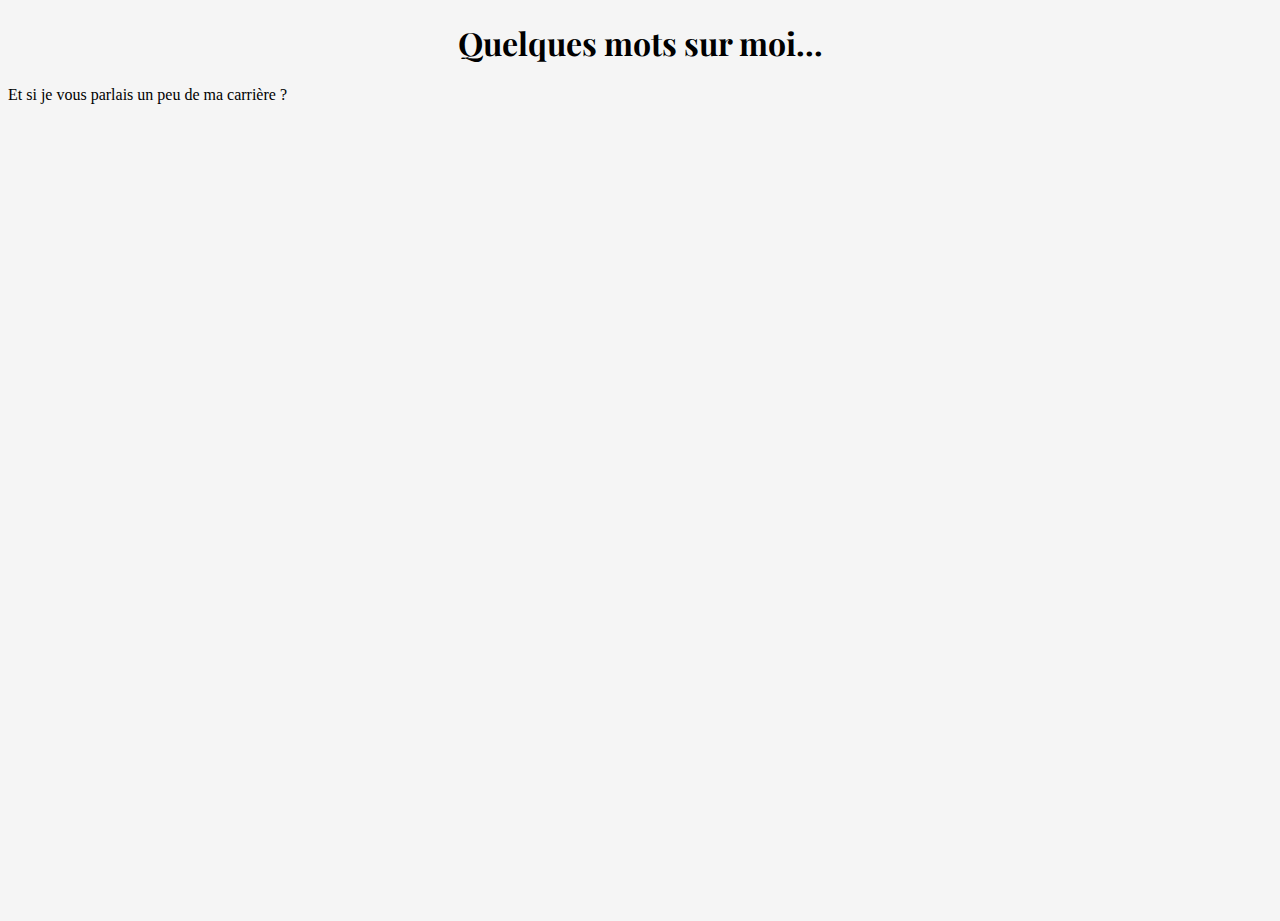
==== about.html @ ff3b2296 "Ajout du fichier About.html à la racine" ====
<!DOCTYPE html>
<html lang="fr" dir="ltr">
  <head>
    <meta charset="utf-8">
    <meta name="viewport" content="width=device-width, initial-scale=1, shrink-to-fit=no">
    <meta name="description" content="">
    <meta name="author" content="Sébastien Merour">

    <!-- style -->
    <link rel="stylesheet" href="https://stackpath.bootstrapcdn.com/bootstrap/4.2.1/css/bootstrap.min.css" integrity="sha384-GJzZqFGwb1QTTN6wy59ffF1BuGJpLSa9DkKMp0DgiMDm4iYMj70gZWKYbI706tWS" crossorigin="anonymous">
    <link href="https://fonts.googleapis.com/css?family=Playfair+Display:400,700,900" rel="stylesheet">
    <link href="../open-iconic/font/css/open-iconic-bootstrap.css" rel="stylesheet">
    <link rel="stylesheet" type="text/css" href="blog.css">

    <title>About</title>
  </head>
  <body>
    <h1>Quelques mots sur moi...</h1>
    <p>Et si je vous parlais un peu de ma carrière ?</p>
  </body>
</html>
---- blog.css ----
h1, h2, h3, h4, h5, h6 {
  font-family: "Playfair Display", Georgia, "Times New Roman", serif;
}
h1, h3 {
	text-align: center;
}


a {
	text-decoration: none;
	color: blue;
}

/* bootstrap */
.bd-placeholder-img {
	font-size: 1.125rem;
	text-anchor: middle;
}

@media (min-width: 768px) {
	.bd-placeholder-img-lg {
		font-size: 3.5rem;
	}
}

html,
body {
  height: 100%;
}

body {
  background-color: #f5f5f5;
}

.form-signin {
  width: 100%;
  max-width: 330px;
  padding: 15px;
  margin: auto;
}
.form-signin .checkbox {
  font-weight: 400;
}
.form-signin .form-control {
  position: relative;
  box-sizing: border-box;
  height: auto;
  padding: 10px;
  font-size: 16px;
}
.form-signin .form-control:focus {
  z-index: 2;
}
.form-signin input[type="email"] {
  margin-bottom: -1px;
  border-bottom-right-radius: 0;
  border-bottom-left-radius: 0;
}
.form-signin input[type="password"] {
  margin-bottom: 10px;
  border-top-left-radius: 0;
  border-top-right-radius: 0;
}

/* navigation */
.container {
  max-width: 960px;
}

/* Pagination */
.blog-pagination {
  margin-bottom: 4rem;
}
.blog-pagination > .btn {
  border-radius: 2rem;
}


/* Blog posts */
.blog-post {
  margin-bottom: 4rem;
}
.blog-post-title {
  margin-bottom: .25rem;
  font-size: 2.5rem;
}
.blog-post-meta {
  margin-bottom: 1.25rem;
  color: #999;
}

/*
 * Custom translucent site header
 */

.site-header {
  background-color: rgba(0, 0, 0, .85);
  -webkit-backdrop-filter: saturate(180%) blur(20px);
  backdrop-filter: saturate(180%) blur(20px);
}
.site-header a {
  color: #999;
  transition: ease-in-out color .15s;
}
.site-header a:hover {
  color: #fff;
  text-decoration: none;
}



/*
 * Extra utilities
  */

.flex-equal > * {
  -ms-flex: 1;
  flex: 1;
}
@media (min-width: 768px) {
  .flex-md-equal > * {
    -ms-flex: 1;
    flex: 1;
  }
}

.overflow-hidden { overflow: hidden; }




/* Validation de Formulaires : */
/* The message box is shown when the user clicks on the password field */
#feedback {
  display:none;
  color: #000;
  text-align: left;
  margin-top: 10px;
}
/* Add a green text color and a checkmark when the requirements are right */
.valid {
  color: green;
}

.valid-feedback:before {
  position: relative;
  left: -35px;
}

/* Add a red text color and an "x" icon when the requirements are wrong */
.invalid {
  color: red;
}

.invalid:before {
  position: relative;
  left: -35px;
}
.tooltip-inner {
      background-color: #fff;
      color: #000;
      border: 1px solid #CCCCCC;
  }
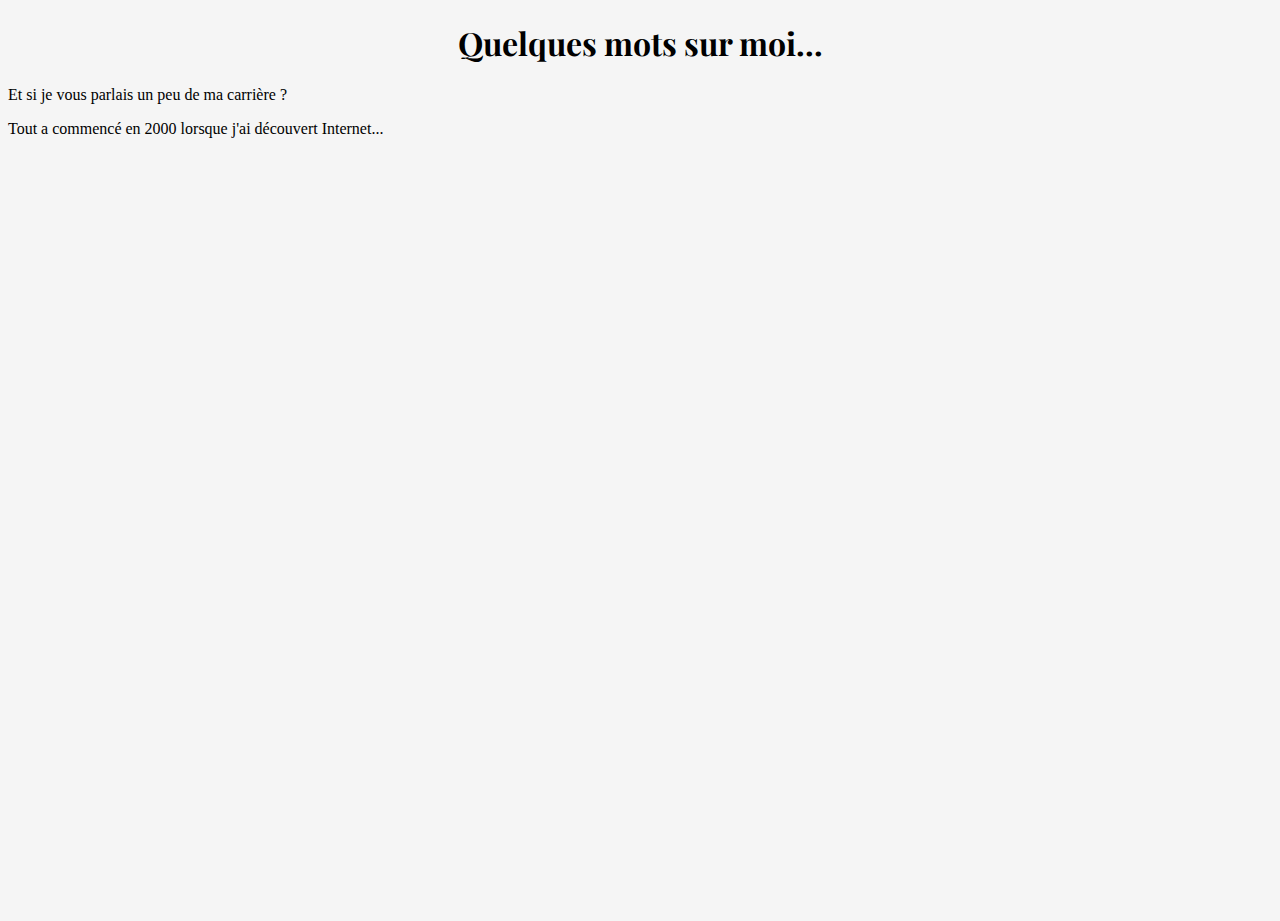
==== commit a7033291: "Ajout de la ligne 20 dans about.html" ====
--- a/about.html
+++ b/about.html
@@ -17,5 +17,6 @@
   <body>
     <h1>Quelques mots sur moi...</h1>
     <p>Et si je vous parlais un peu de ma carrière ?</p>
+    <p>Tout a commencé en 2000 lorsque j'ai découvert Internet...</p>
   </body>
 </html>
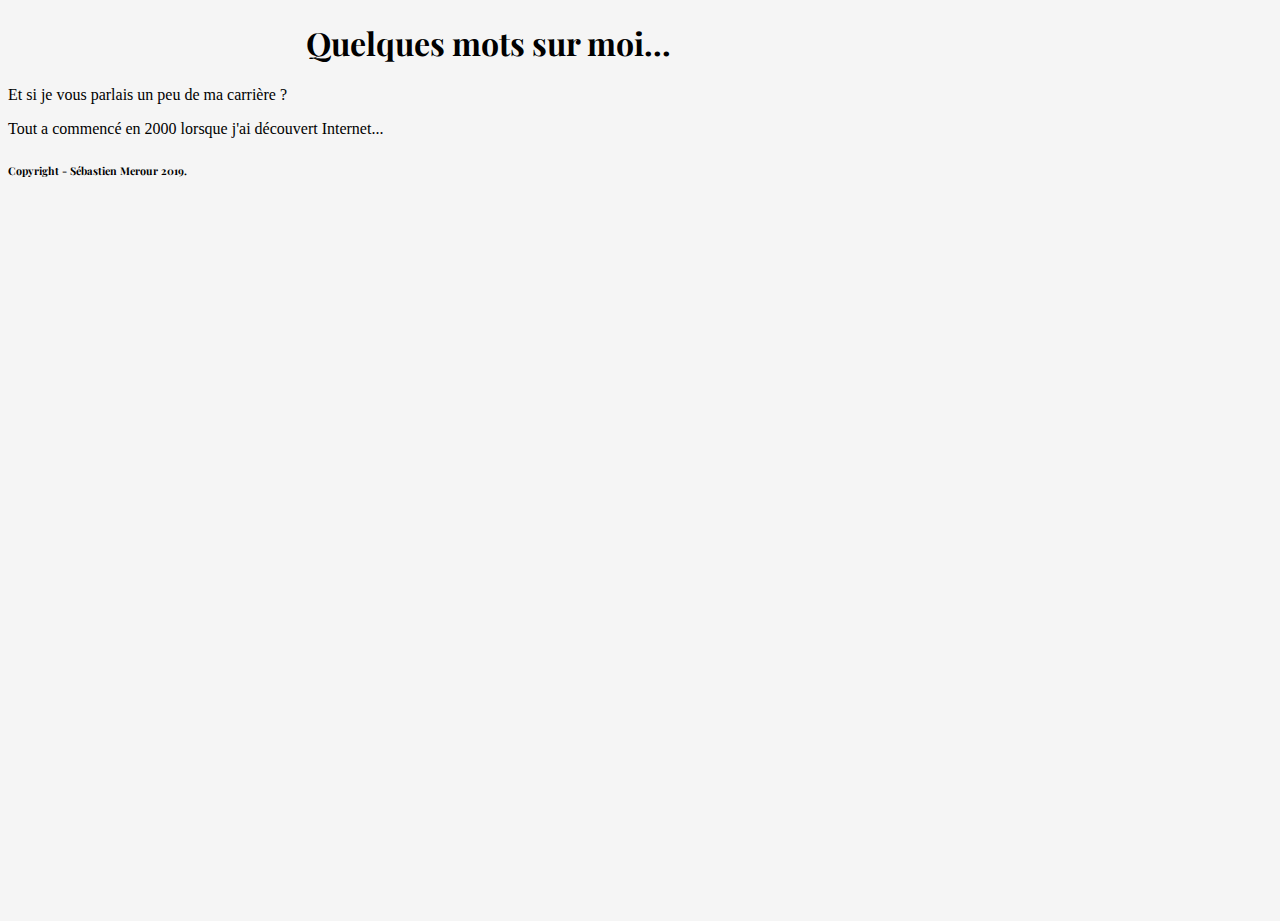
==== commit 8ed34182: "Ajout d'un footer sur about.html" ====
--- a/about.html
+++ b/about.html
@@ -15,8 +15,14 @@
     <title>About</title>
   </head>
   <body>
+    <main class="container">
     <h1>Quelques mots sur moi...</h1>
     <p>Et si je vous parlais un peu de ma carrière ?</p>
     <p>Tout a commencé en 2000 lorsque j'ai découvert Internet...</p>
+    </main>
+
+    <footer class="container">
+      <h6>Copyright - Sébastien Merour 2019.</h6>
+    </footer>
   </body>
 </html>
